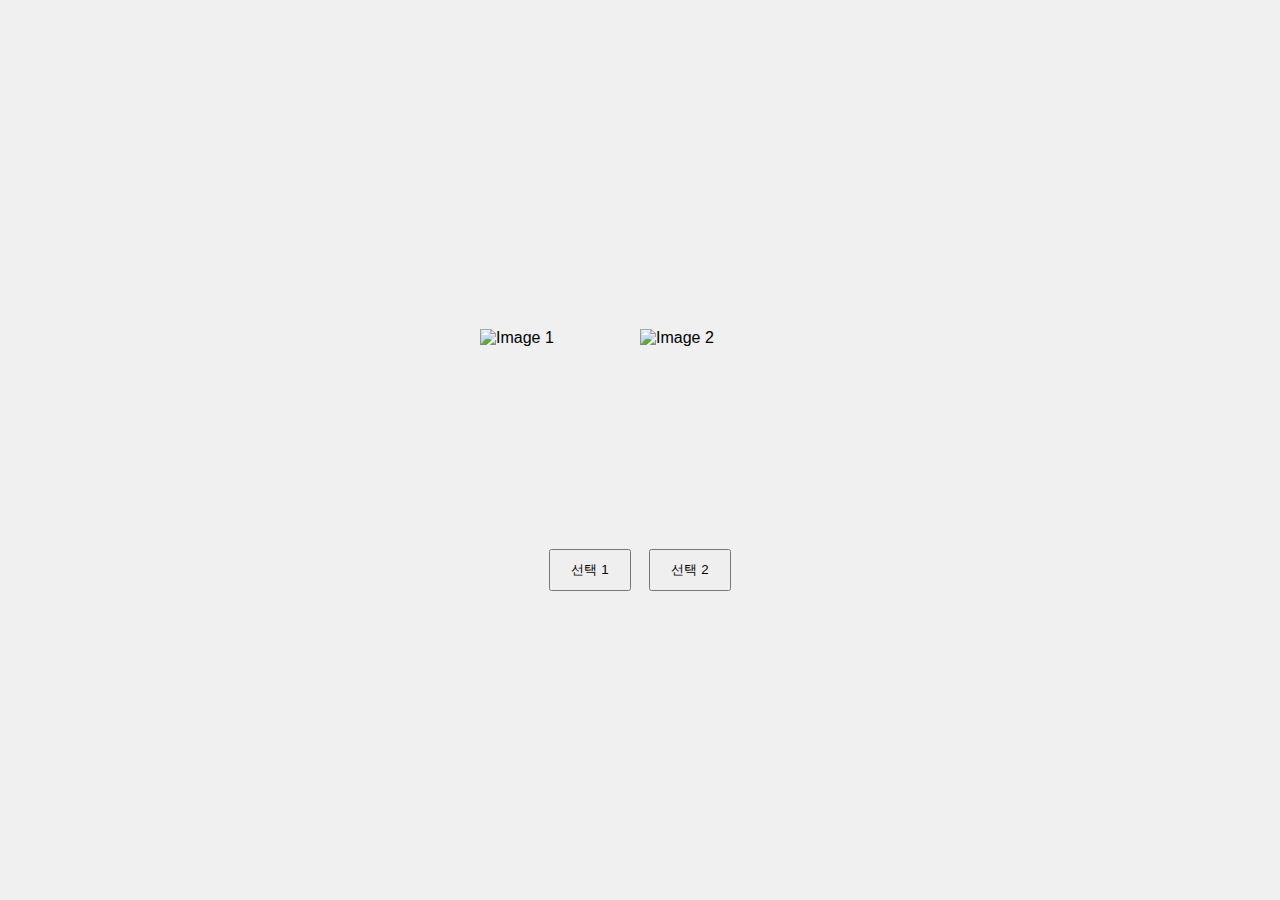
==== tournament.html @ f6f61825 "Create tournament.html" ====
<!DOCTYPE html>
<html lang="ko">
<head>
    <meta charset="UTF-8">
    <meta name="viewport" content="width=device-width, initial-scale=1.0">
    <title>32강 토너먼트</title>
    <link rel="stylesheet" href="style.css">
</head>
<body>
    <div id="tournament-page">
        <h2 id="round-title"></h2>
        <div id="images-container">
            <img id="image1" class="tournament-image" src="" alt="Image 1">
            <img id="image2" class="tournament-image" src="" alt="Image 2">
        </div>
        <div id="buttons-container">
            <button id="select-image1">선택 1</button>
            <button id="select-image2">선택 2</button>
        </div>
    </div>

    <script>
        const imagePaths = [
            "image1.jpg", "image2.jpg", "image3.jpg", "image4.jpg", "image5.jpg", 
            "image6.jpg", "image7.jpg", "image8.jpg", "image9.jpg", "image10.jpg", 
            "image11.jpg", "image12.jpg", "image13.jpg", "image14.jpg", "image15.jpg", 
            "image16.jpg", "image17.jpg", "image18.jpg", "image19.jpg", "image20.jpg", 
            "image21.jpg", "image22.jpg", "image23.jpg", "image24.jpg", "image25.jpg", 
            "image26.jpg", "image27.jpg", "image28.jpg", "image29.jpg", "image30.jpg", 
            "image31.jpg", "image32.jpg"
        ];

        let currentRound = [];
        let nextRound = [];
        let currentIndex = 0;
        let roundNumber = 32;

        const image1 = document.getElementById("image1");
        const image2 = document.getElementById("image2");
        const roundTitle = document.getElementById("round-title");
        const selectImage1Button = document.getElementById("select-image1");
        const selectImage2Button = document.getElementById("select-image2");

        // 초기화
        function initializeTournament() {
            currentRound = shuffleArray(imagePaths);
            nextRound = [];
            currentIndex = 0;
            roundNumber = 32;
            roundTitle.textContent = `${roundNumber}강`;
            showNextPair();
        }

        // 이미지 쌍 보여주기
        function showNextPair() {
            if (currentIndex < currentRound.length - 1) {
                image1.src = currentRound[currentIndex];
                image2.src = currentRound[currentIndex + 1];
            } else {
                proceedToNextRound();
            }
        }

        selectImage1Button.addEventListener("click", () => {
            nextRound.push(currentRound[currentIndex]);
            currentIndex += 2;
            showNextPair();
        });

        selectImage2Button.addEventListener("click", () => {
            nextRound.push(currentRound[currentIndex + 1]);
            currentIndex += 2;
            showNextPair();
        });

        function proceed
---- style.css ----
* {
    margin: 0;
    padding: 0;
    box-sizing: border-box;
}

body {
    display: flex;
    justify-content: center;
    align-items: center;
    height: 100vh;
    font-family: Arial, sans-serif;
    background-color: #f0f0f0;
}

#container {
    text-align: center;
}

.hidden {
    display: none;
}

#first-page {
    display: flex;
    flex-direction: column;
    align-items: center;
}

#main-image {
    width: 300px;
    height: auto;
}

#start-button {
    margin-top: 20px;
    padding: 10px 20px;
    font-size: 18px;
    cursor: pointer;
}

#tournament-page {
    display: flex;
    flex-direction: column;
    align-items: center;
}

#images-container {
    display: flex;
    justify-content: space-around;
    width: 80%;
    margin: 20px 0;
}

.tournament-image {
    width: 200px;
    height: 200px;
    object-fit: cover;
}

#buttons-container {
    display: flex;
    justify-content: space-around;
    width: 50%;
}

#select-image1, #select-image2 {
    padding: 10px 20px;
    cursor: pointer;
}

#final-page {
    display: flex;
    flex-direction: column;
    align-items: center;
}

#final-image {
    width: 300px;
    height: auto;
    margin-top: 20px;
}
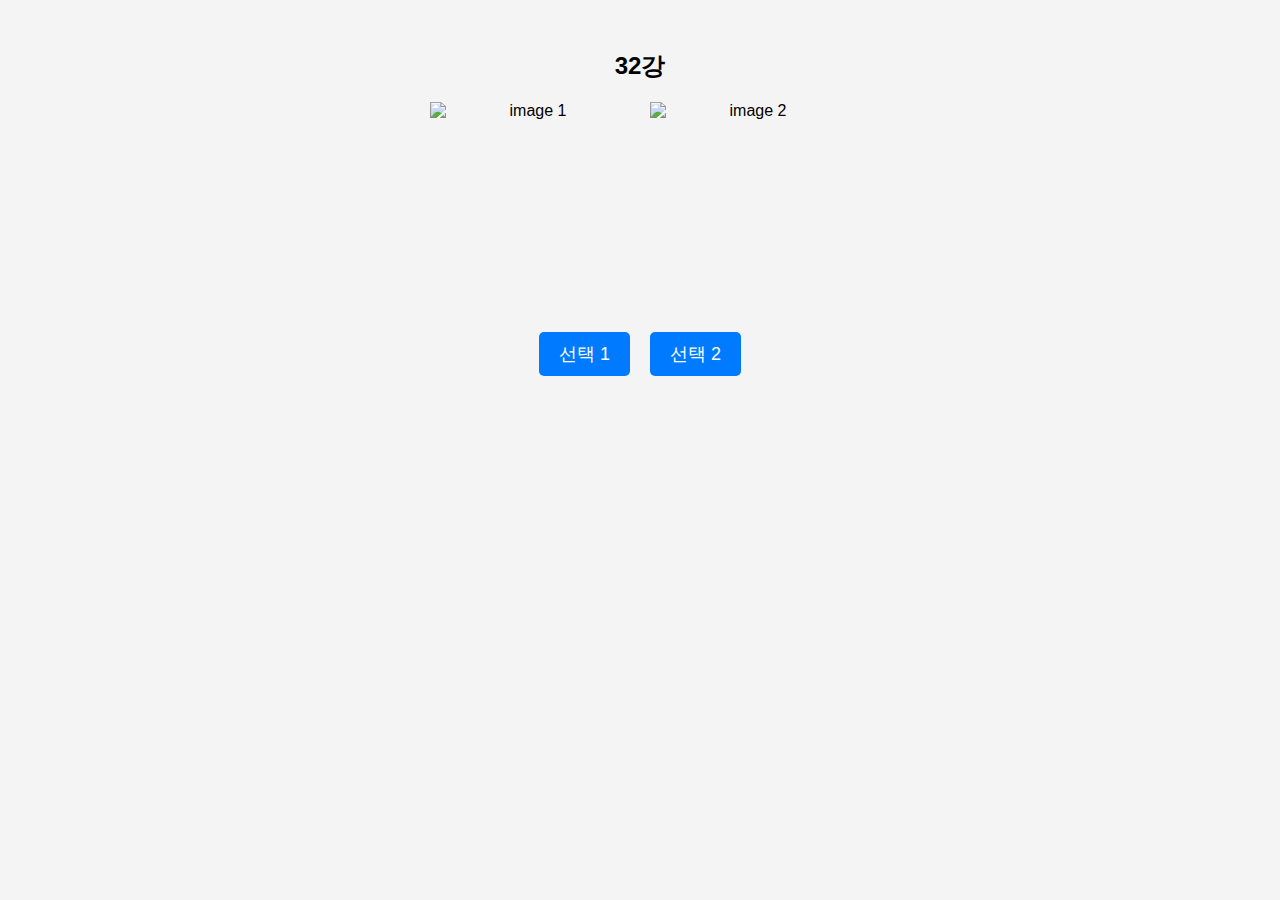
==== commit eba21c17: "Update tournament.html" ====
--- a/tournament.html
+++ b/tournament.html
@@ -1,76 +1,23 @@
 <!DOCTYPE html>
-<html lang="ko">
+<html lang="en">
 <head>
     <meta charset="UTF-8">
     <meta name="viewport" content="width=device-width, initial-scale=1.0">
-    <title>32강 토너먼트</title>
+    <title>토너먼트</title>
     <link rel="stylesheet" href="style.css">
 </head>
 <body>
     <div id="tournament-page">
-        <h2 id="round-title"></h2>
+        <h2 id="round-title">32강</h2>
         <div id="images-container">
-            <img id="image1" class="tournament-image" src="" alt="Image 1">
-            <img id="image2" class="tournament-image" src="" alt="Image 2">
+            <img id="image1" class="tournament-image" src="" alt="image 1">
+            <img id="image2" class="tournament-image" src="" alt="image 2">
         </div>
         <div id="buttons-container">
             <button id="select-image1">선택 1</button>
             <button id="select-image2">선택 2</button>
         </div>
     </div>
-
-    <script>
-        const imagePaths = [
-            "image1.jpg", "image2.jpg", "image3.jpg", "image4.jpg", "image5.jpg", 
-            "image6.jpg", "image7.jpg", "image8.jpg", "image9.jpg", "image10.jpg", 
-            "image11.jpg", "image12.jpg", "image13.jpg", "image14.jpg", "image15.jpg", 
-            "image16.jpg", "image17.jpg", "image18.jpg", "image19.jpg", "image20.jpg", 
-            "image21.jpg", "image22.jpg", "image23.jpg", "image24.jpg", "image25.jpg", 
-            "image26.jpg", "image27.jpg", "image28.jpg", "image29.jpg", "image30.jpg", 
-            "image31.jpg", "image32.jpg"
-        ];
-
-        let currentRound = [];
-        let nextRound = [];
-        let currentIndex = 0;
-        let roundNumber = 32;
-
-        const image1 = document.getElementById("image1");
-        const image2 = document.getElementById("image2");
-        const roundTitle = document.getElementById("round-title");
-        const selectImage1Button = document.getElementById("select-image1");
-        const selectImage2Button = document.getElementById("select-image2");
-
-        // 초기화
-        function initializeTournament() {
-            currentRound = shuffleArray(imagePaths);
-            nextRound = [];
-            currentIndex = 0;
-            roundNumber = 32;
-            roundTitle.textContent = `${roundNumber}강`;
-            showNextPair();
-        }
-
-        // 이미지 쌍 보여주기
-        function showNextPair() {
-            if (currentIndex < currentRound.length - 1) {
-                image1.src = currentRound[currentIndex];
-                image2.src = currentRound[currentIndex + 1];
-            } else {
-                proceedToNextRound();
-            }
-        }
-
-        selectImage1Button.addEventListener("click", () => {
-            nextRound.push(currentRound[currentIndex]);
-            currentIndex += 2;
-            showNextPair();
-        });
-
-        selectImage2Button.addEventListener("click", () => {
-            nextRound.push(currentRound[currentIndex + 1]);
-            currentIndex += 2;
-            showNextPair();
-        });
-
-        function proceed
+    <script src="script.js"></script>
+</body>
+</html>
--- a/style.css
+++ b/style.css
@@ -1,82 +1,77 @@
-* {
+/* 기본 페이지 스타일 */
+body {
+    font-family: Arial, sans-serif;
+    text-align: center;
     margin: 0;
     padding: 0;
-    box-sizing: border-box;
-}
-
-body {
-    display: flex;
-    justify-content: center;
-    align-items: center;
-    height: 100vh;
-    font-family: Arial, sans-serif;
-    background-color: #f0f0f0;
-}
-
-#container {
-    text-align: center;
-}
-
-.hidden {
-    display: none;
-}
-
-#first-page {
-    display: flex;
-    flex-direction: column;
-    align-items: center;
-}
-
-#main-image {
-    width: 300px;
-    height: auto;
-}
-
-#start-button {
-    margin-top: 20px;
-    padding: 10px 20px;
-    font-size: 18px;
-    cursor: pointer;
+    background-color: #f4f4f4;
 }
 
 #tournament-page {
-    display: flex;
-    flex-direction: column;
-    align-items: center;
+    margin-top: 50px;
+}
+
+#round-title {
+    font-size: 24px;
+    font-weight: bold;
+    margin-bottom: 20px;
 }
 
 #images-container {
     display: flex;
-    justify-content: space-around;
-    width: 80%;
-    margin: 20px 0;
+    justify-content: center;
+    margin-bottom: 20px;
 }
 
 .tournament-image {
     width: 200px;
     height: 200px;
-    object-fit: cover;
+    margin: 0 10px;
+    cursor: pointer;
+    transition: transform 0.2s ease, box-shadow 0.2s ease;
 }
 
+.tournament-image:hover {
+    transform: scale(1.05);
+    box-shadow: 0 0 15px rgba(0, 0, 0, 0.3);
+}
+
+.selected {
+    transform: scale(1.1);
+    box-shadow: 0 0 25px rgba(0, 255, 0, 0.6);
+    transition: transform 0.3s ease, box-shadow 0.3s ease;
+}
+
+/* 선택 버튼 스타일 */
 #buttons-container {
     display: flex;
-    justify-content: space-around;
-    width: 50%;
+    justify-content: center;
 }
 
-#select-image1, #select-image2 {
+button {
+    background-color: #007BFF;
+    color: white;
+    border: none;
     padding: 10px 20px;
+    margin: 10px;
+    font-size: 18px;
+    border-radius: 5px;
     cursor: pointer;
+    transition: background-color 0.2s ease, transform 0.2s ease;
 }
 
-#final-page {
-    display: flex;
-    flex-direction: column;
-    align-items: center;
+button:hover {
+    background-color: #0056b3;
+    transform: scale(1.05);
 }
 
-#final-image {
-    width: 300px;
-    height: auto;
-    margin-top: 20px;
+button:active {
+    background-color: #004085;
 }
+
+/* 선택된 느낌을 주는 효과 */
+.selected-button {
+    background-color: #28a745;
+    box-shadow: 0 0 15px rgba(0, 255, 0, 0.6);
+    transform: scale(1.1);
+}
